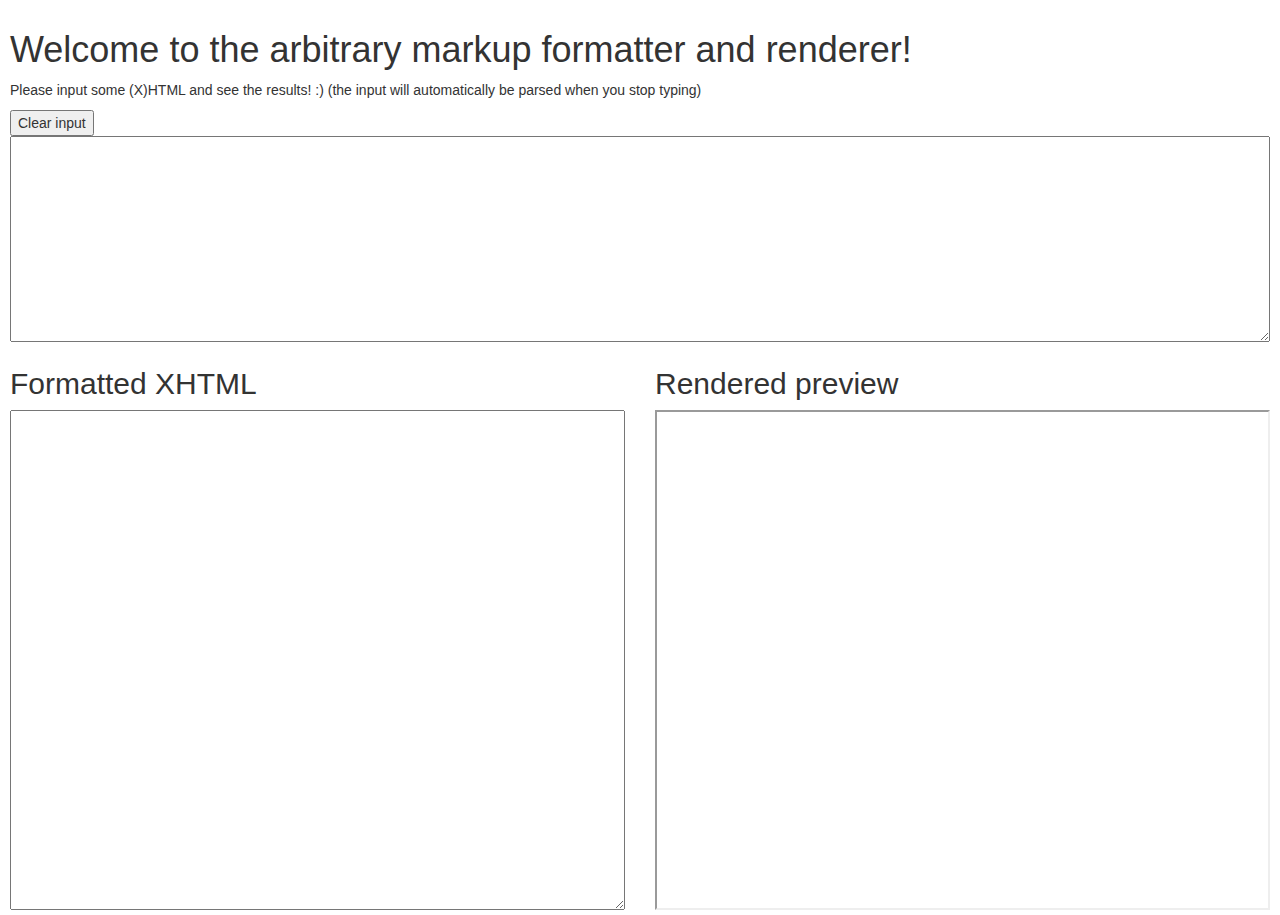
==== maven-intro/src/main/webapp/index.html @ e6a623e6 "Refaktorert for å gjøre klarere" ====
<!DOCTYPE html>
<html>
<head>
    <meta charset=utf-8/>
    <title></title>
    <link rel="stylesheet" href="css/bootstrap.css"/>
    <link rel="stylesheet" href="css/bootstrap-theme.css"/>
    <link rel="stylesheet" href="css/htmlparser.css"/>
    <script type="text/javascript" src="js/jquery-2.1.3.js"></script>
    <script type="text/javascript" src="js/htmlparser.js"></script>

</head>
<body>

<div class="row">
    <div class="col-md-12">
        <h1>Welcome to the arbitrary markup formatter and renderer!</h1>
        <p>Please input some (X)HTML and see the results! :) (the input will automatically be parsed when you stop typing)</p>
    </div>
</div>

<div class="row">
    <div class="col-md-12">
        <button id="clearbutton">Clear input</button>
        <textarea id="input" rows="10"></textarea>
    </div>
</div>

<div class="row">
    <div class="col-md-6 outputrow">
        <h2>Formatted XHTML</h2>
        <textarea id="display" rows="10"></textarea>
    </div>
    <div class="col-md-6 outputrow">
        <h2>Rendered preview</h2>
        <iframe id="iframe" src=""></iframe>
    </div>
</div>
</body>
</html>
---- maven-intro/src/main/webapp/css/htmlparser.css ----
textarea {
    width: 100%;
    height: 100%;
}

iframe {
    width: 100%;
    height: 100%;
}

body {
    padding: 10px;
}

.outputrow {
    height: 500px;
}
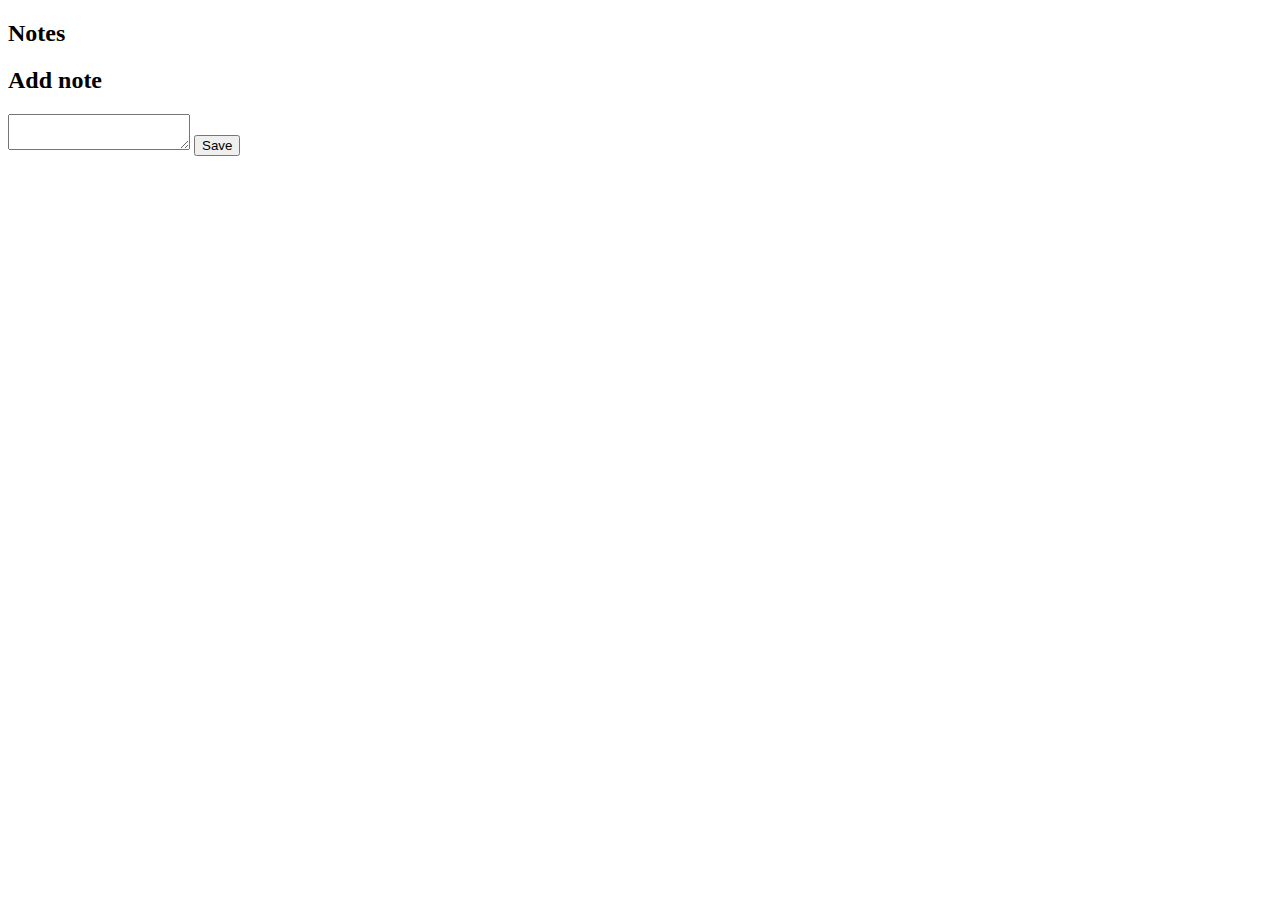
==== commit 0334d45c: "Merge branch 'oppg1' of https://github.com/mapster/cx-maven-intro into oppg1" ====
--- a/maven-intro/src/main/webapp/index.html
+++ b/maven-intro/src/main/webapp/index.html
@@ -1,40 +1,31 @@
 <!DOCTYPE html>
 <html>
-<head>
-    <meta charset=utf-8/>
-    <title></title>
-    <link rel="stylesheet" href="css/bootstrap.css"/>
-    <link rel="stylesheet" href="css/bootstrap-theme.css"/>
-    <link rel="stylesheet" href="css/htmlparser.css"/>
-    <script type="text/javascript" src="js/jquery-2.1.3.js"></script>
-    <script type="text/javascript" src="js/htmlparser.js"></script>
-
+<head lang="en">
+    <meta charset="UTF-8">
+    <title>MyNotes</title>
+    <script src="js/jquery-2.1.3.js"></script>
+    <script src="js/notes.js"></script>
+    <script>
+        $(document).ready(function() {
+            MyNotes.updateNotes();
+            $("#save_note").click(function() {
+                var input = $("#note_text");
+                MyNotes.addNote(input.val());
+                input.val('');
+            });
+        });
+    </script>
 </head>
 <body>
-
-<div class="row">
-    <div class="col-md-12">
-        <h1>Welcome to the arbitrary markup formatter and renderer!</h1>
-        <p>Please input some (X)HTML and see the results! :) (the input will automatically be parsed when you stop typing)</p>
+    <div>
+        <h2>Notes</h2>
+        <ul id="note-list">
+        </ul>
     </div>
-</div>
-
-<div class="row">
-    <div class="col-md-12">
-        <button id="clearbutton">Clear input</button>
-        <textarea id="input" rows="10"></textarea>
+    <div>
+        <h2>Add note</h2>
+        <textarea id="note_text"></textarea>
+        <button id="save_note">Save</button>
     </div>
-</div>
-
-<div class="row">
-    <div class="col-md-6 outputrow">
-        <h2>Formatted XHTML</h2>
-        <textarea id="display" rows="10"></textarea>
-    </div>
-    <div class="col-md-6 outputrow">
-        <h2>Rendered preview</h2>
-        <iframe id="iframe" src=""></iframe>
-    </div>
-</div>
 </body>
 </html>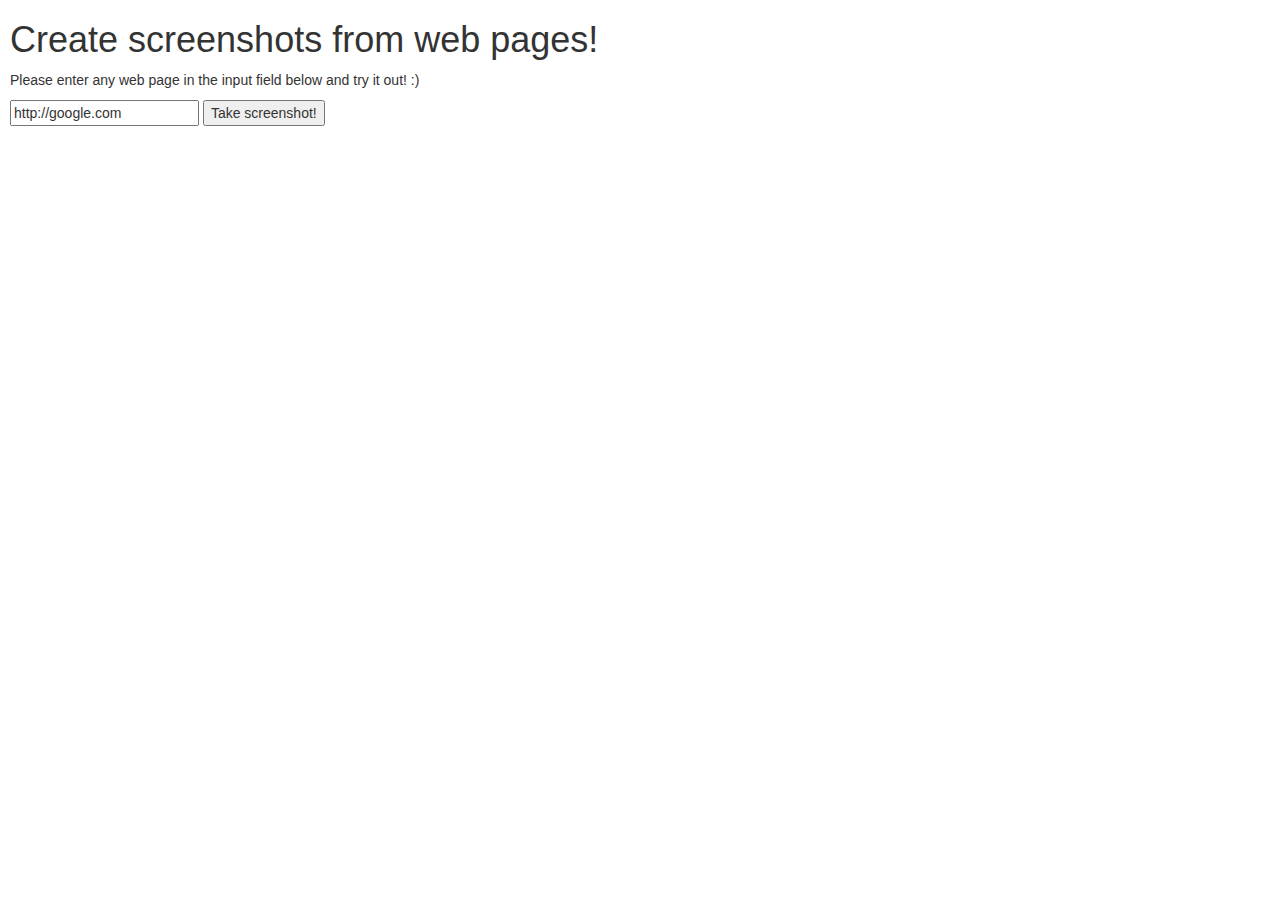
==== commit f98310c1: "Refaktorert for å gjøre klarere" ====
--- a/maven-intro/src/main/webapp/index.html
+++ b/maven-intro/src/main/webapp/index.html
@@ -1,31 +1,27 @@
 <!DOCTYPE html>
 <html>
-<head lang="en">
-    <meta charset="UTF-8">
-    <title>MyNotes</title>
-    <script src="js/jquery-2.1.3.js"></script>
-    <script src="js/notes.js"></script>
-    <script>
-        $(document).ready(function() {
-            MyNotes.updateNotes();
-            $("#save_note").click(function() {
-                var input = $("#note_text");
-                MyNotes.addNote(input.val());
-                input.val('');
-            });
-        });
-    </script>
+<head>
+    <meta charset=utf-8/>
+    <title></title>
+    <link rel="stylesheet" href="css/bootstrap.css"/>
+    <link rel="stylesheet" href="css/bootstrap-theme.css"/>
+    <link rel="stylesheet" href="css/webscreenshot.css"/>
+    <script type="text/javascript" src="js/jquery-2.1.3.js"></script>
+    <script type="text/javascript" src="js/webscreenshot.js"></script>
+
 </head>
 <body>
-    <div>
-        <h2>Notes</h2>
-        <ul id="note-list">
-        </ul>
-    </div>
-    <div>
-        <h2>Add note</h2>
-        <textarea id="note_text"></textarea>
-        <button id="save_note">Save</button>
-    </div>
+<h1>Create screenshots from web pages!</h1>
+
+<p>Please enter any web page in the input field below and try it out! :)</p>
+
+
+<p>
+    <input id="input" type="text" name="url" value="http://google.com"> <button id="submitbutton">Take screenshot!</button>
+    </p>
+
+<div id="displayimage">
+</div>
+
 </body>
 </html>--- a/maven-intro/src/main/webapp/css/webscreenshot.css
+++ b/maven-intro/src/main/webapp/css/webscreenshot.css
@@ -0,0 +1,24 @@
+.screenshot {
+    width: 600px;
+    border: 2px solid black;
+    margin-bottom: 10px
+}
+
+.url {
+    box-sizing: border-box;
+    word-break: break-all;
+    padding: 10px;
+    width: 100%;
+    display: table;
+    margin: 0 auto;
+    border-bottom: 2px solid black;
+}
+
+.image {
+    display: table;
+    margin: 0 auto;
+}
+
+body {
+    margin: 10px;
+}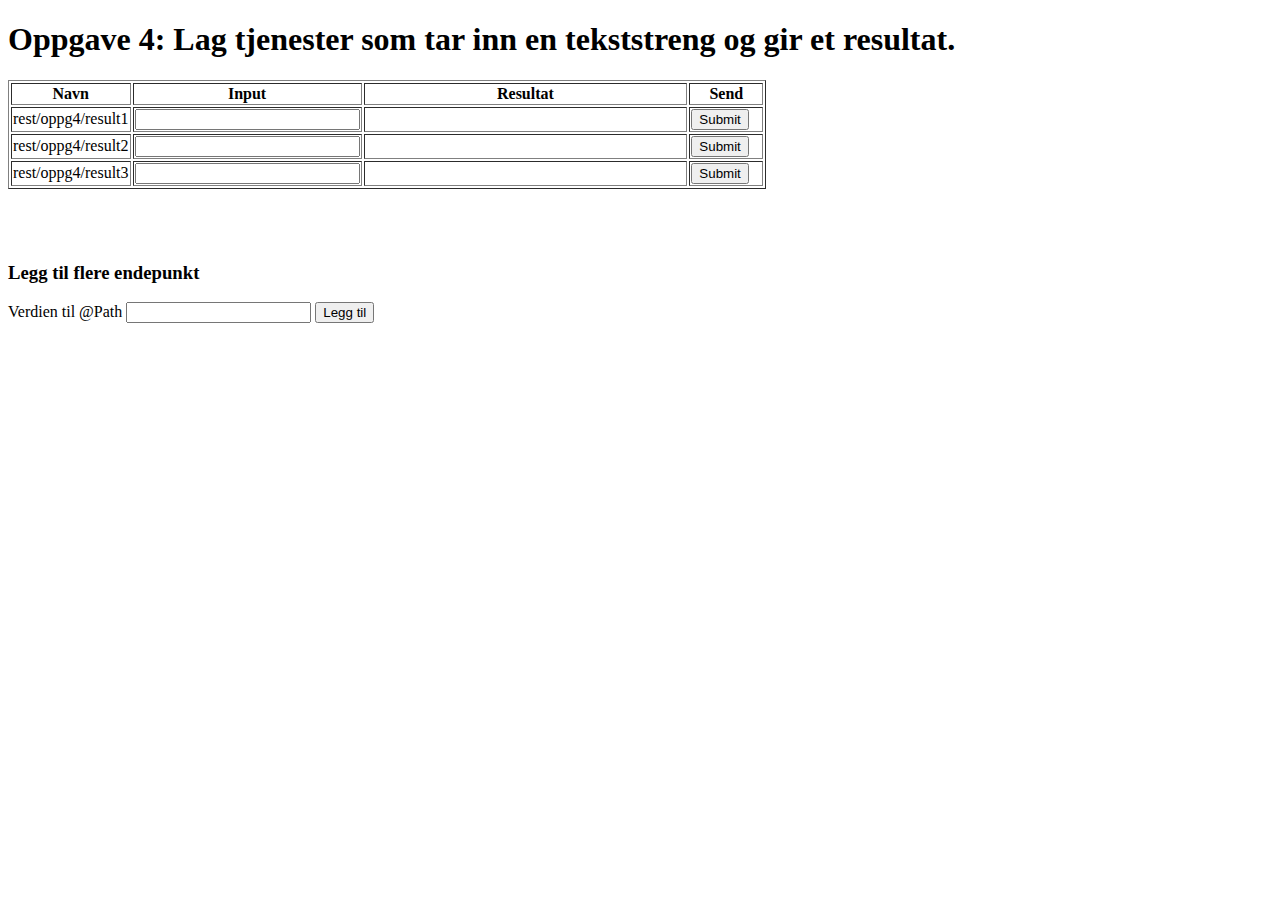
==== commit 3c41ba74: "lagt til endepunkt for oppg4" ====
--- a/maven-intro/src/main/webapp/index.html
+++ b/maven-intro/src/main/webapp/index.html
@@ -1,27 +1,44 @@
 <!DOCTYPE html>
 <html>
-<head>
-    <meta charset=utf-8/>
-    <title></title>
-    <link rel="stylesheet" href="css/bootstrap.css"/>
-    <link rel="stylesheet" href="css/bootstrap-theme.css"/>
-    <link rel="stylesheet" href="css/webscreenshot.css"/>
-    <script type="text/javascript" src="js/jquery-2.1.3.js"></script>
-    <script type="text/javascript" src="js/webscreenshot.js"></script>
+<head lang="en">
+    <meta charset="UTF-8">
+    <title>MyNotes</title>
+    <script src="js/jquery-2.1.3.js"></script>
+    <script src="js/strings.js"></script>
+    <script>
+        $(document).ready(function() {
+            MyStrings.addResultRow("result1");
+            MyStrings.addResultRow("result2");
+            MyStrings.addResultRow("result3");
 
+            $("#addRow").click(function() {
+                MyStrings.addResultRow($("#servicePath").val());
+            });
+        });
+    </script>
 </head>
 <body>
-<h1>Create screenshots from web pages!</h1>
-
-<p>Please enter any web page in the input field below and try it out! :)</p>
-
-
-<p>
-    <input id="input" type="text" name="url" value="http://google.com"> <button id="submitbutton">Take screenshot!</button>
-    </p>
-
-<div id="displayimage">
-</div>
-
+    <div>
+        <h1>Oppgave 4: Lag tjenester som tar inn en tekststreng og gir et resultat.</h1>
+        <table width="60%" border="1">
+            <tbody id="result-table">
+                <tr>
+                    <th width="15%">Navn</th>
+                    <th width="30%">Input</th>
+                    <th width="45%">Resultat</th>
+                    <th width="10%">Send</th>
+                </tr>
+            </tbody>
+        </table>
+    </div>
+    <br />
+    <br />
+    <br />
+    <div>
+        <h3>Legg til flere endepunkt</h3>
+        <label>Verdien til @Path</label>
+        <input id="servicePath"/>
+        <button id="addRow">Legg til</button>
+    </div>
 </body>
 </html>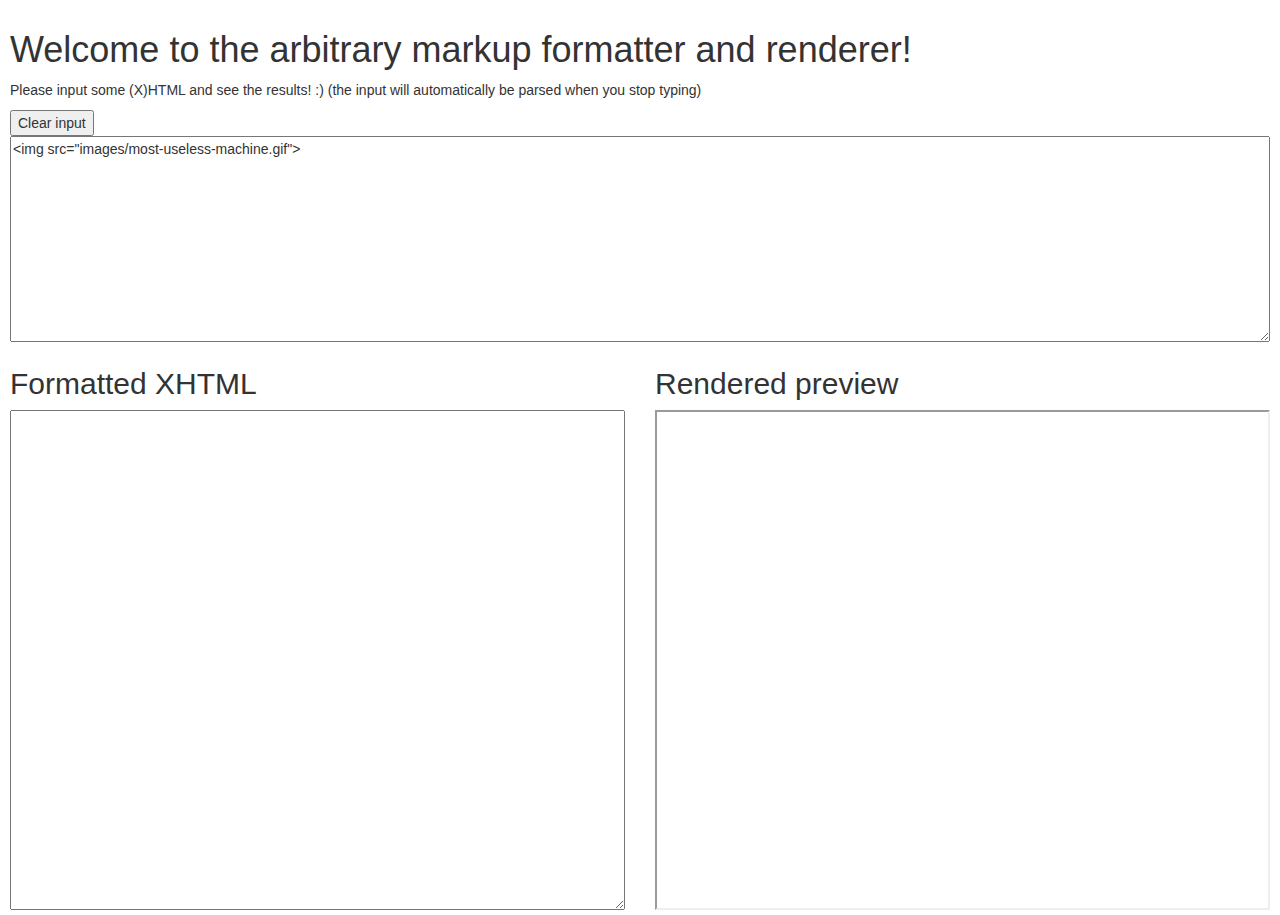
==== commit 6794ac01: "Fjernet deps fra pom" ====
--- a/maven-intro/src/main/webapp/index.html
+++ b/maven-intro/src/main/webapp/index.html
@@ -1,44 +1,40 @@
 <!DOCTYPE html>
 <html>
-<head lang="en">
-    <meta charset="UTF-8">
-    <title>MyNotes</title>
-    <script src="js/jquery-2.1.3.js"></script>
-    <script src="js/strings.js"></script>
-    <script>
-        $(document).ready(function() {
-            MyStrings.addResultRow("result1");
-            MyStrings.addResultRow("result2");
-            MyStrings.addResultRow("result3");
+<head>
+    <meta charset=utf-8/>
+    <title></title>
+    <link rel="stylesheet" href="css/bootstrap.css"/>
+    <link rel="stylesheet" href="css/bootstrap-theme.css"/>
+    <link rel="stylesheet" href="css/htmlparser.css"/>
+    <script type="text/javascript" src="js/jquery-2.1.3.js"></script>
+    <script type="text/javascript" src="js/htmlparser.js"></script>
 
-            $("#addRow").click(function() {
-                MyStrings.addResultRow($("#servicePath").val());
-            });
-        });
-    </script>
 </head>
 <body>
-    <div>
-        <h1>Oppgave 4: Lag tjenester som tar inn en tekststreng og gir et resultat.</h1>
-        <table width="60%" border="1">
-            <tbody id="result-table">
-                <tr>
-                    <th width="15%">Navn</th>
-                    <th width="30%">Input</th>
-                    <th width="45%">Resultat</th>
-                    <th width="10%">Send</th>
-                </tr>
-            </tbody>
-        </table>
+
+<div class="row">
+    <div class="col-md-12">
+        <h1>Welcome to the arbitrary markup formatter and renderer!</h1>
+        <p>Please input some (X)HTML and see the results! :) (the input will automatically be parsed when you stop typing)</p>
     </div>
-    <br />
-    <br />
-    <br />
-    <div>
-        <h3>Legg til flere endepunkt</h3>
-        <label>Verdien til @Path</label>
-        <input id="servicePath"/>
-        <button id="addRow">Legg til</button>
+</div>
+
+<div class="row">
+    <div class="col-md-12">
+        <button id="clearbutton">Clear input</button>
+        <textarea id="input" rows="10"><img src="images/most-useless-machine.gif"></textarea>
     </div>
+</div>
+
+<div class="row">
+    <div class="col-md-6 outputrow">
+        <h2>Formatted XHTML</h2>
+        <textarea id="display" rows="10"></textarea>
+    </div>
+    <div class="col-md-6 outputrow">
+        <h2>Rendered preview</h2>
+        <iframe id="iframe" src=""></iframe>
+    </div>
+</div>
 </body>
 </html>--- a/maven-intro/src/main/webapp/css/htmlparser.css
+++ b/maven-intro/src/main/webapp/css/htmlparser.css
@@ -0,0 +1,17 @@
+textarea {
+    width: 100%;
+    height: 100%;
+}
+
+iframe {
+    width: 100%;
+    height: 100%;
+}
+
+body {
+    padding: 10px;
+}
+
+.outputrow {
+    height: 500px;
+}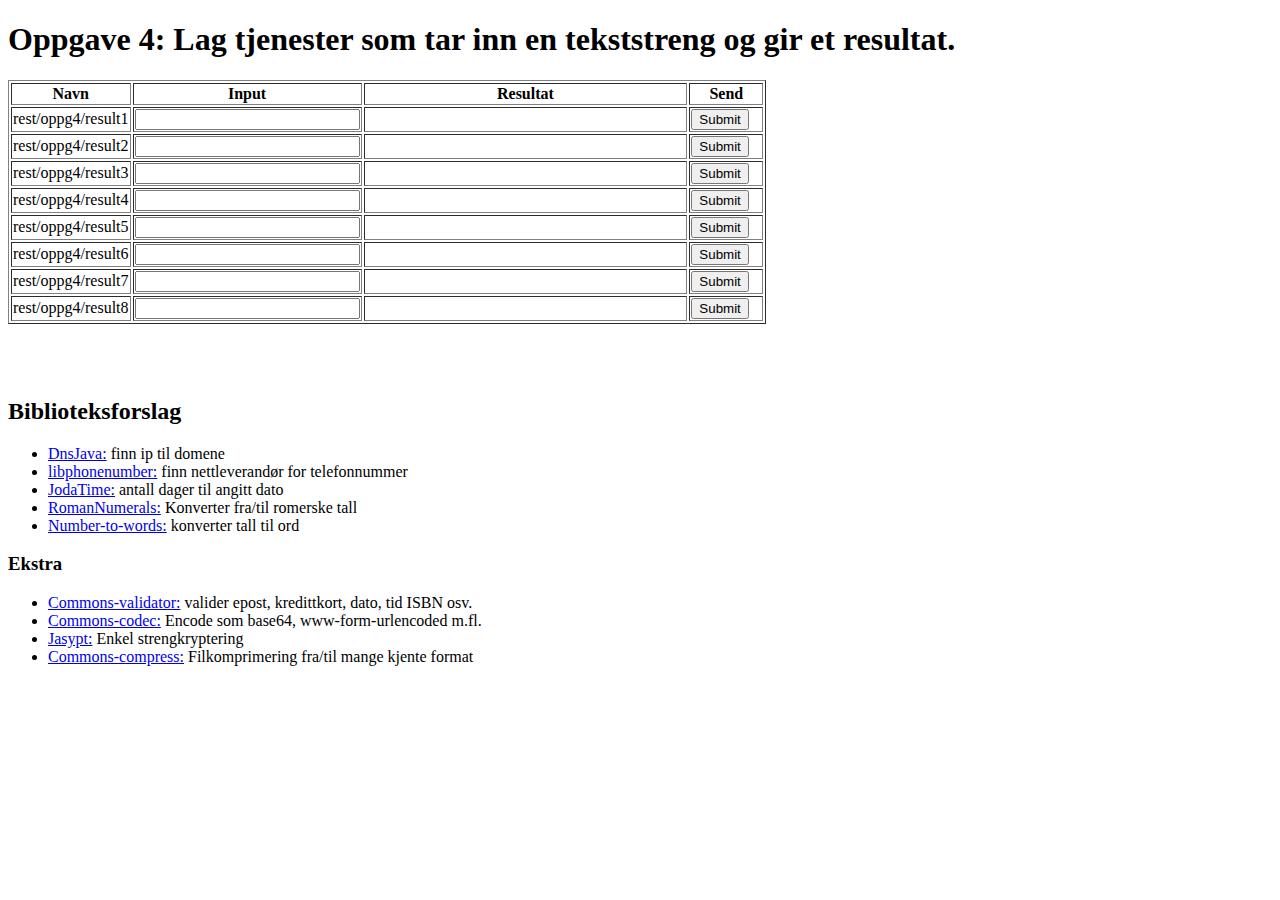
==== commit 6678e924: "fjernet legg til knapp. økt antall endepunkt. skrevet eksempel for endepunkt 1. lagt til lenker til " ====
--- a/maven-intro/src/main/webapp/index.html
+++ b/maven-intro/src/main/webapp/index.html
@@ -1,40 +1,50 @@
 <!DOCTYPE html>
 <html>
-<head>
-    <meta charset=utf-8/>
-    <title></title>
-    <link rel="stylesheet" href="css/bootstrap.css"/>
-    <link rel="stylesheet" href="css/bootstrap-theme.css"/>
-    <link rel="stylesheet" href="css/htmlparser.css"/>
-    <script type="text/javascript" src="js/jquery-2.1.3.js"></script>
-    <script type="text/javascript" src="js/htmlparser.js"></script>
-
+<head lang="en">
+    <meta charset="UTF-8">
+    <title>Artige tjenester</title>
+    <script src="js/jquery-2.1.3.js"></script>
+    <script src="js/strings.js"></script>
+    <script>
+        $(document).ready(function() {
+            var i;
+            for(i = 1; i <= 8; i++) {
+                MyStrings.addResultRow("result"+i);
+            }
+        });
+    </script>
 </head>
 <body>
-
-<div class="row">
-    <div class="col-md-12">
-        <h1>Welcome to the arbitrary markup formatter and renderer!</h1>
-        <p>Please input some (X)HTML and see the results! :) (the input will automatically be parsed when you stop typing)</p>
+    <div>
+        <h1>Oppgave 4: Lag tjenester som tar inn en tekststreng og gir et resultat.</h1>
+        <table width="60%" border="1">
+            <tbody id="result-table">
+                <tr>
+                    <th width="15%">Navn</th>
+                    <th width="30%">Input</th>
+                    <th width="45%">Resultat</th>
+                    <th width="10%">Send</th>
+                </tr>
+            </tbody>
+        </table>
     </div>
-</div>
-
-<div class="row">
-    <div class="col-md-12">
-        <button id="clearbutton">Clear input</button>
-        <textarea id="input" rows="10"><img src="images/most-useless-machine.gif"></textarea>
-    </div>
-</div>
-
-<div class="row">
-    <div class="col-md-6 outputrow">
-        <h2>Formatted XHTML</h2>
-        <textarea id="display" rows="10"></textarea>
-    </div>
-    <div class="col-md-6 outputrow">
-        <h2>Rendered preview</h2>
-        <iframe id="iframe" src=""></iframe>
-    </div>
-</div>
+    <br />
+    <br />
+    <br />
+    <h2>Biblioteksforslag</h2>
+    <ul>
+        <li><a href="dns.txt">DnsJava:</a> finn ip til domene</li>
+        <li><a href="tlf.txt">libphonenumber:</a> finn nettleverandør for telefonnummer</li>
+        <li><a href="joda.txt">JodaTime:</a> antall dager til angitt dato</li>
+        <li><a href="roman.txt">RomanNumerals:</a> Konverter fra/til romerske tall</li>
+        <li><a href="int2words.txt">Number-to-words:</a> konverter tall til ord</li>
+    </ul>
+    <h3>Ekstra</h3>
+    <ul>
+        <li><a href="http://commons.apache.org/proper/commons-validator">Commons-validator:</a> valider epost, kredittkort, dato, tid ISBN osv.</li>
+        <li><a href="http://commons.apache.org/proper/commons-codec">Commons-codec:</a> Encode som base64, www-form-urlencoded m.fl.</li>
+        <li><a href="http://www.jasypt.org/">Jasypt:</a> Enkel strengkryptering</li>
+        <li><a href="http://commons.apache.org/proper/commons-compress/">Commons-compress:</a> Filkomprimering fra/til mange kjente format</li>
+    </ul>
 </body>
 </html>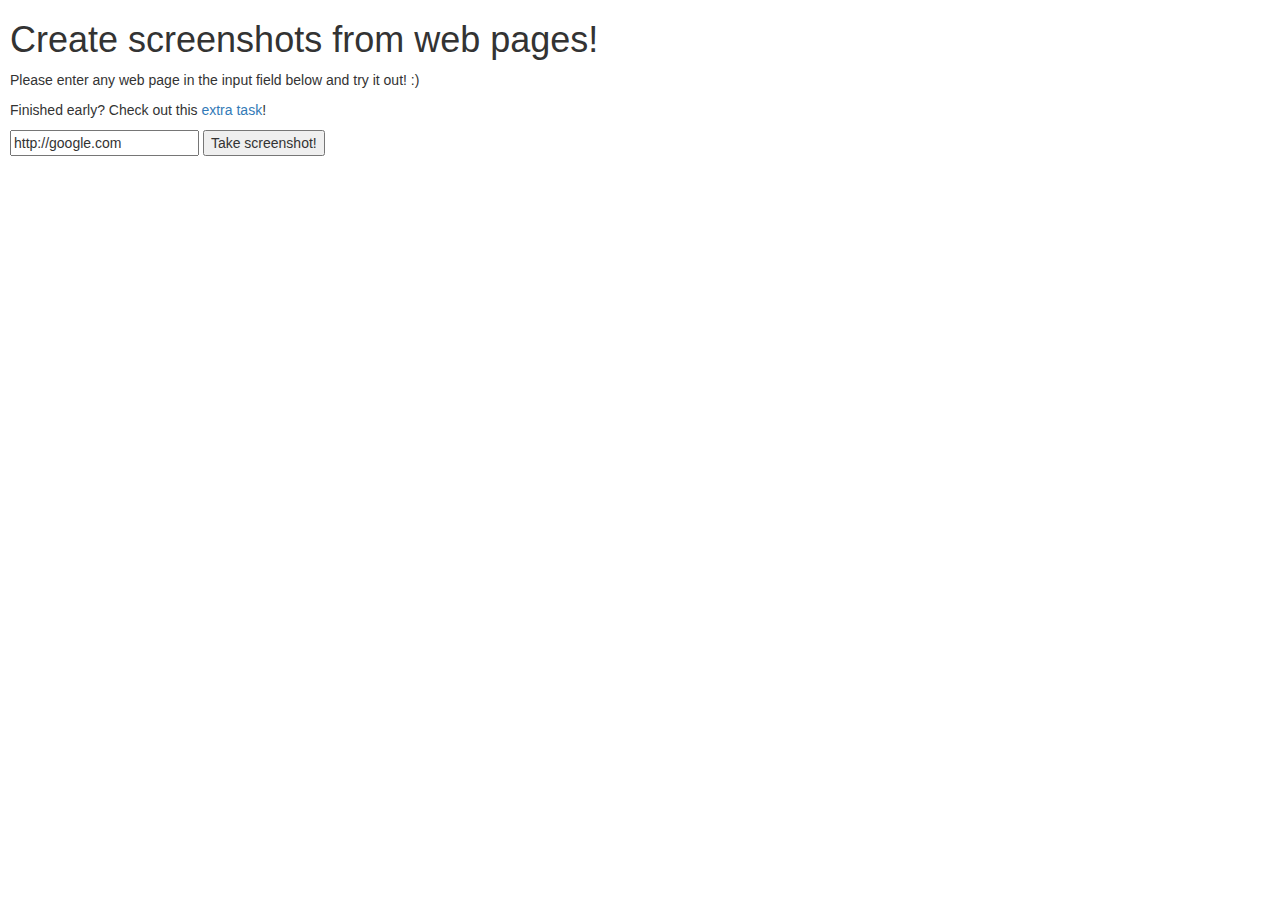
==== commit e74bc9c5: "Ekstraoppgaver" ====
--- a/maven-intro/src/main/webapp/index.html
+++ b/maven-intro/src/main/webapp/index.html
@@ -1,50 +1,28 @@
 <!DOCTYPE html>
 <html>
-<head lang="en">
-    <meta charset="UTF-8">
-    <title>Artige tjenester</title>
-    <script src="js/jquery-2.1.3.js"></script>
-    <script src="js/strings.js"></script>
-    <script>
-        $(document).ready(function() {
-            var i;
-            for(i = 1; i <= 8; i++) {
-                MyStrings.addResultRow("result"+i);
-            }
-        });
-    </script>
+<head>
+    <meta charset=utf-8/>
+    <title></title>
+    <link rel="stylesheet" href="css/bootstrap.css"/>
+    <link rel="stylesheet" href="css/bootstrap-theme.css"/>
+    <link rel="stylesheet" href="css/webscreenshot.css"/>
+    <script type="text/javascript" src="js/jquery-2.1.3.js"></script>
+    <script type="text/javascript" src="js/webscreenshot.js"></script>
+
 </head>
 <body>
-    <div>
-        <h1>Oppgave 4: Lag tjenester som tar inn en tekststreng og gir et resultat.</h1>
-        <table width="60%" border="1">
-            <tbody id="result-table">
-                <tr>
-                    <th width="15%">Navn</th>
-                    <th width="30%">Input</th>
-                    <th width="45%">Resultat</th>
-                    <th width="10%">Send</th>
-                </tr>
-            </tbody>
-        </table>
-    </div>
-    <br />
-    <br />
-    <br />
-    <h2>Biblioteksforslag</h2>
-    <ul>
-        <li><a href="dns.txt">DnsJava:</a> finn ip til domene</li>
-        <li><a href="tlf.txt">libphonenumber:</a> finn nettleverandør for telefonnummer</li>
-        <li><a href="joda.txt">JodaTime:</a> antall dager til angitt dato</li>
-        <li><a href="roman.txt">RomanNumerals:</a> Konverter fra/til romerske tall</li>
-        <li><a href="int2words.txt">Number-to-words:</a> konverter tall til ord</li>
-    </ul>
-    <h3>Ekstra</h3>
-    <ul>
-        <li><a href="http://commons.apache.org/proper/commons-validator">Commons-validator:</a> valider epost, kredittkort, dato, tid ISBN osv.</li>
-        <li><a href="http://commons.apache.org/proper/commons-codec">Commons-codec:</a> Encode som base64, www-form-urlencoded m.fl.</li>
-        <li><a href="http://www.jasypt.org/">Jasypt:</a> Enkel strengkryptering</li>
-        <li><a href="http://commons.apache.org/proper/commons-compress/">Commons-compress:</a> Filkomprimering fra/til mange kjente format</li>
-    </ul>
+<h1>Create screenshots from web pages!</h1>
+
+<p>Please enter any web page in the input field below and try it out! :)</p>
+<p>Finished early? Check out this <a href="extra.html">extra task</a>!</p>
+
+
+<p>
+    <input id="input" type="text" name="url" value="http://google.com"> <button id="submitbutton">Take screenshot!</button>
+    </p>
+
+<div id="displayimage">
+</div>
+
 </body>
 </html>--- a/maven-intro/src/main/webapp/css/webscreenshot.css
+++ b/maven-intro/src/main/webapp/css/webscreenshot.css
@@ -0,0 +1,24 @@
+.screenshot {
+    width: 600px;
+    border: 2px solid black;
+    margin-bottom: 10px
+}
+
+.url {
+    box-sizing: border-box;
+    word-break: break-all;
+    padding: 10px;
+    width: 100%;
+    display: table;
+    margin: 0 auto;
+    border-bottom: 2px solid black;
+}
+
+.image {
+    display: table;
+    margin: 0 auto;
+}
+
+body {
+    margin: 10px;
+}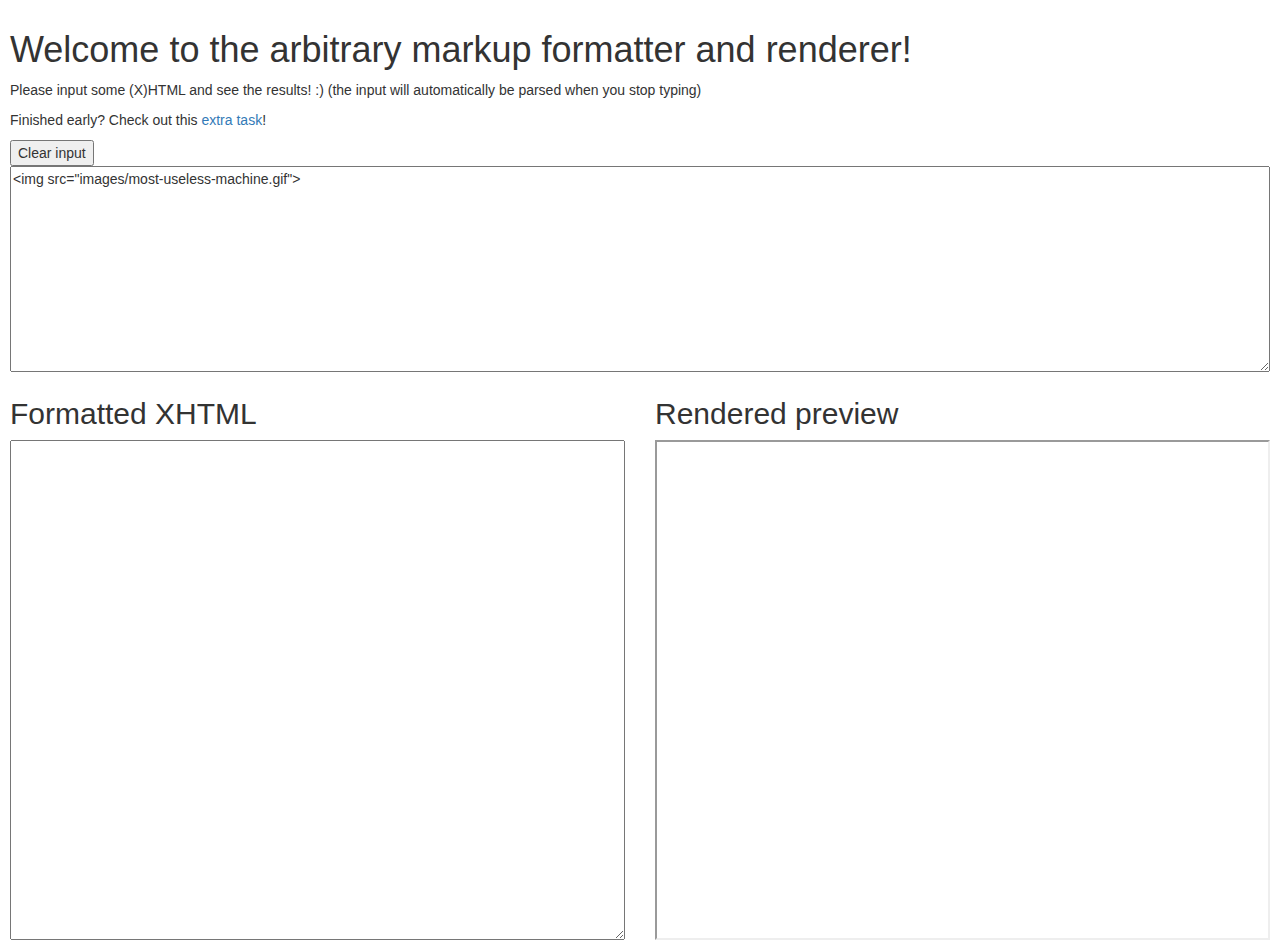
==== commit 4ee653e9: "Ekstraoppgaver" ====
--- a/maven-intro/src/main/webapp/index.html
+++ b/maven-intro/src/main/webapp/index.html
@@ -5,24 +5,37 @@
     <title></title>
     <link rel="stylesheet" href="css/bootstrap.css"/>
     <link rel="stylesheet" href="css/bootstrap-theme.css"/>
-    <link rel="stylesheet" href="css/webscreenshot.css"/>
+    <link rel="stylesheet" href="css/htmlparser.css"/>
     <script type="text/javascript" src="js/jquery-2.1.3.js"></script>
-    <script type="text/javascript" src="js/webscreenshot.js"></script>
+    <script type="text/javascript" src="js/htmlparser.js"></script>
 
 </head>
 <body>
-<h1>Create screenshots from web pages!</h1>
 
-<p>Please enter any web page in the input field below and try it out! :)</p>
-<p>Finished early? Check out this <a href="extra.html">extra task</a>!</p>
-
-
-<p>
-    <input id="input" type="text" name="url" value="http://google.com"> <button id="submitbutton">Take screenshot!</button>
-    </p>
-
-<div id="displayimage">
+<div class="row">
+    <div class="col-md-12">
+        <h1>Welcome to the arbitrary markup formatter and renderer!</h1>
+        <p>Please input some (X)HTML and see the results! :) (the input will automatically be parsed when you stop typing)</p>
+        <p>Finished early? Check out this <a href="extra.html">extra task</a>!</p>
+    </div>
 </div>
 
+<div class="row">
+    <div class="col-md-12">
+        <button id="clearbutton">Clear input</button>
+        <textarea id="input" rows="10"><img src="images/most-useless-machine.gif"></textarea>
+    </div>
+</div>
+
+<div class="row">
+    <div class="col-md-6 outputrow">
+        <h2>Formatted XHTML</h2>
+        <textarea id="display" rows="10"></textarea>
+    </div>
+    <div class="col-md-6 outputrow">
+        <h2>Rendered preview</h2>
+        <iframe id="iframe" src=""></iframe>
+    </div>
+</div>
 </body>
 </html>--- a/maven-intro/src/main/webapp/css/htmlparser.css
+++ b/maven-intro/src/main/webapp/css/htmlparser.css
@@ -0,0 +1,17 @@
+textarea {
+    width: 100%;
+    height: 100%;
+}
+
+iframe {
+    width: 100%;
+    height: 100%;
+}
+
+body {
+    padding: 10px;
+}
+
+.outputrow {
+    height: 500px;
+}